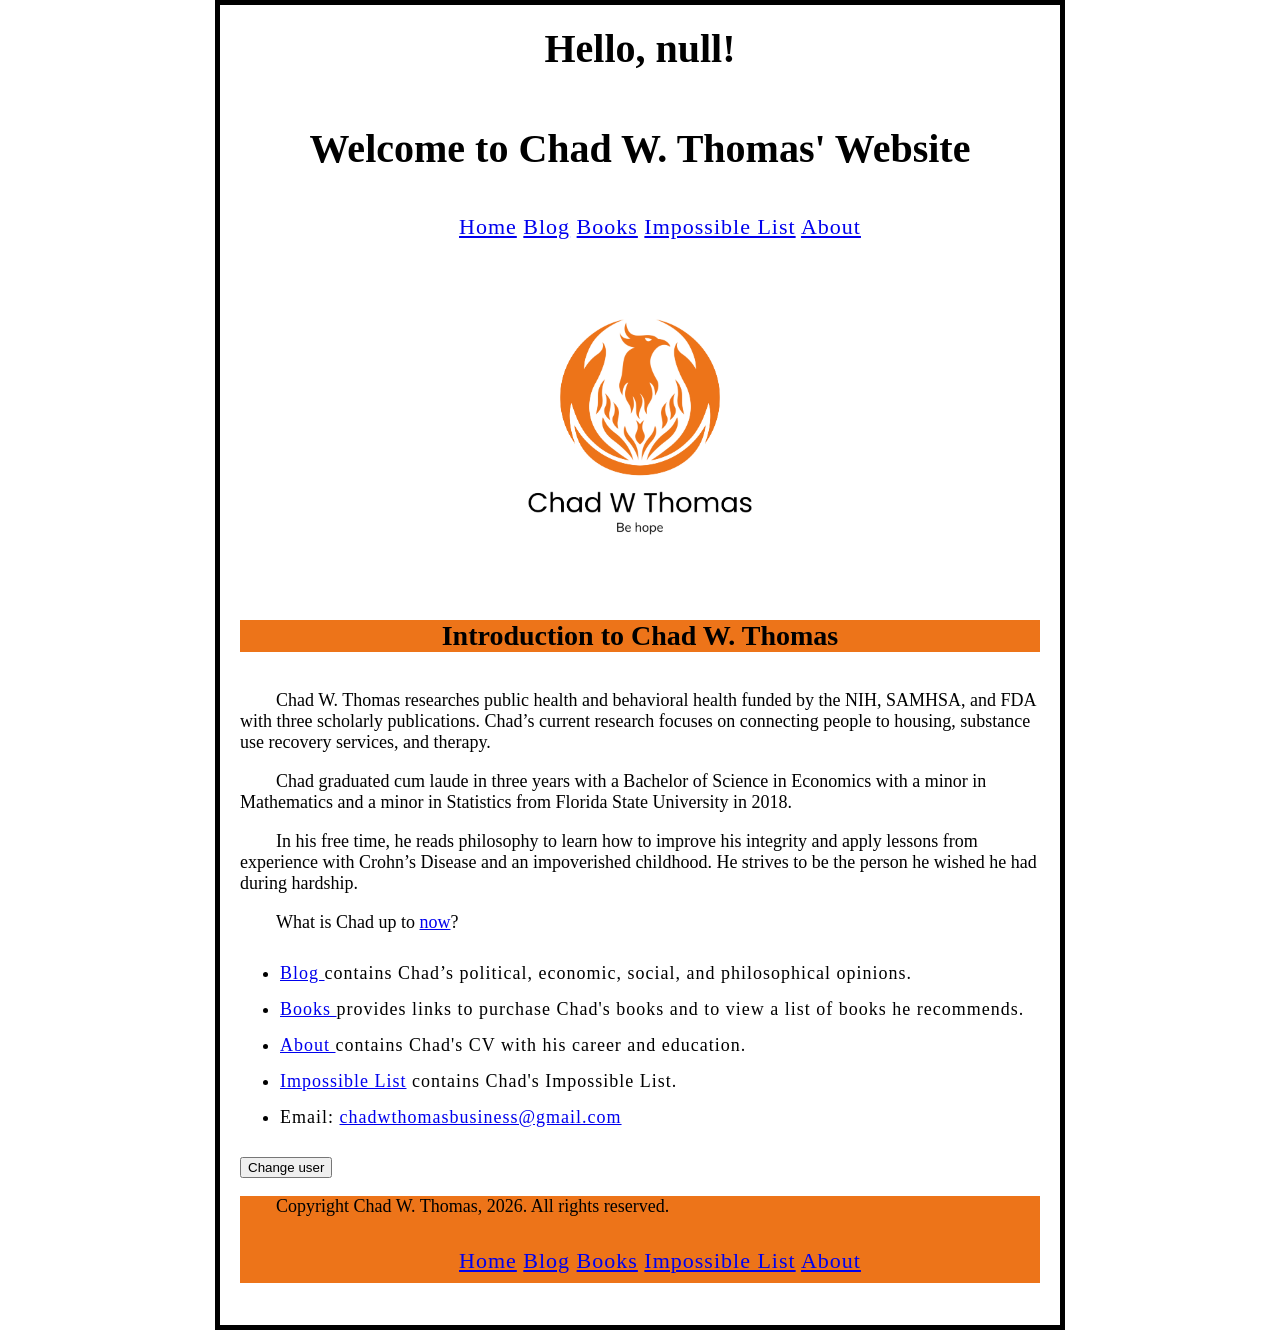
==== index.html @ 9ccfab9f "Update index.html" ====
<!doctype html>
<html lang="en-US">
  <head>
    <link href="styles/style.css" rel="stylesheet" />
    <meta charset="utf-8" />
    <meta name="viewport" content="width=device-width" />
    <title>Chad W. Thomas</title>
    <script async src="scripts/main.js"></script>
    <link rel="icon" type="image/x-icon" href="/images/Favicon Original.ico">
  </head>
  <body>
    <h1>Hello, Guest!</h1>
    <h2>Welcome to Chad W. Thomas' Website</h2>
    <nav>
      <link rel="icon" href="images/Original_Logo.png" />
      <ul>
        <a href="index.html">Home</a>
        <a href="blog.html">Blog</a>
        <a href="books.html">Books</a>
        <a href="impossible_list.html">Impossible List</a>
        <a href="about.html">About</a>
        </ul>
    <!-- <form>
        <input type="search" name="q" placeholder="Search query" />
        <input type="submit" value="Go!" />
      </form>-->
       
    </nav>

    <main>

      <article> 
        <img
        src="images/Original_Logo.png"
        alt="An orange phoenix, Felix Phoenix, soars high
        above the owner of this website Chad W. Thomas with his reminder to Be hope."
        />
 </p>

<h4>Introduction to Chad W. Thomas</h4>
   <p>
      Chad W. Thomas researches public health and behavioral health funded by
      the NIH, SAMHSA, and FDA with three scholarly publications. Chad’s current
      research focuses on connecting people to housing, substance use recovery
      services, and therapy. 
    </p> 

    <p>
      Chad graduated cum laude in three years with a
      Bachelor of Science in Economics with a minor in Mathematics and a minor
      in Statistics from Florida State University in 2018. 
    </p>
    <p>  
      In his free time, he
      reads philosophy to learn how to improve his integrity and apply lessons
      from experience with Crohn’s Disease and an impoverished childhood. He
      strives to be the person he wished he had during hardship.
    </p>

    <p>What is Chad up to <a href="now.html">now</a>?</p>

    
  <ul>
      <li>
        <a href="blog.html"> Blog 

        </a> 
        contains Chad’s political, economic, social, and philosophical opinions. 
      </li>

      <li>
        <a href="books.html"> Books 

        </a> 
        provides links to purchase Chad's books and to view a list of books he recommends. 
      </li>

      <li>
        <a href="about.html"> About </a> 
        contains Chad's CV with his career and education. 
      </li>

      <li>
        <a href="impossible_list.html">Impossible List</a>
        contains Chad's Impossible List.
      </li>

      <li>
        Email: 
        <a href="mailto:chadwthomasbusiness@gmail.com">chadwthomasbusiness@gmail.com

        </a>
      </li>

   </ul>      

      </article>
    </main>

   <button>Change user</button>

  </body>

  <footer>
<p>Copyright Chad W. Thomas, 2026. All rights reserved.</p>
<ul>
        <a href="index.html">Home</a>
        <a href="blog.html">Blog</a>
        <a href="books.html">Books</a>
        <a href="impossible_list.html">Impossible List</a>
        <a href="about.html">About</a>
        </ul>
    </footer>


</html>
---- styles/style.css ----
html {
  /* px means "pixels". The base font size is now 10 pixels high */
  font-size: 10px;
  /* Replace PLACEHOLDER with the font-family property value you got from Google Fonts */
  font-family: "Poppins";
  background-color: #fcfcfc00;
}
h1 {
  font-size: 40px;
  text-align: center;
}

h2 {
  font-size: 40px;
  text-align: center;
}

h4 {
  font-size: 28px;
  text-align: center;
  background-color: #ed7419;
}

h5 {
  font-size: 24px;
  text-align: left;
}

h6 {
  font-size: 24px;
  text-align: left;
}

ul {
  font-size: 22px;
  line-height: 2;
  letter-spacing: 1px;
  text-align: center;
}

li {
  font-size: 18px;
  line-height: 2;
  letter-spacing: 1px;
  text-align: left;
}

body {
  width: 800px;
  margin: 0 auto;
  background-color: white;
  padding: 0 20px 20px 20px;
  border: 5px solid black;
}
h1 {
  margin: 0;
  padding: 20px 0;
  color: black;
}
img {
  display: block;
  margin: 0 auto;
  max-width: 40%;
}
nav {
  font-size: 24px;
  text-align: center;
  justify-content: center;
  column-gap: 5px;
}

body p {
  text-indent: 2em;
  text-align: left;
  font-size: 18px;
}
footer {
  text-align:center;
  font-size:10px;
  background-color: #ed7419;
}
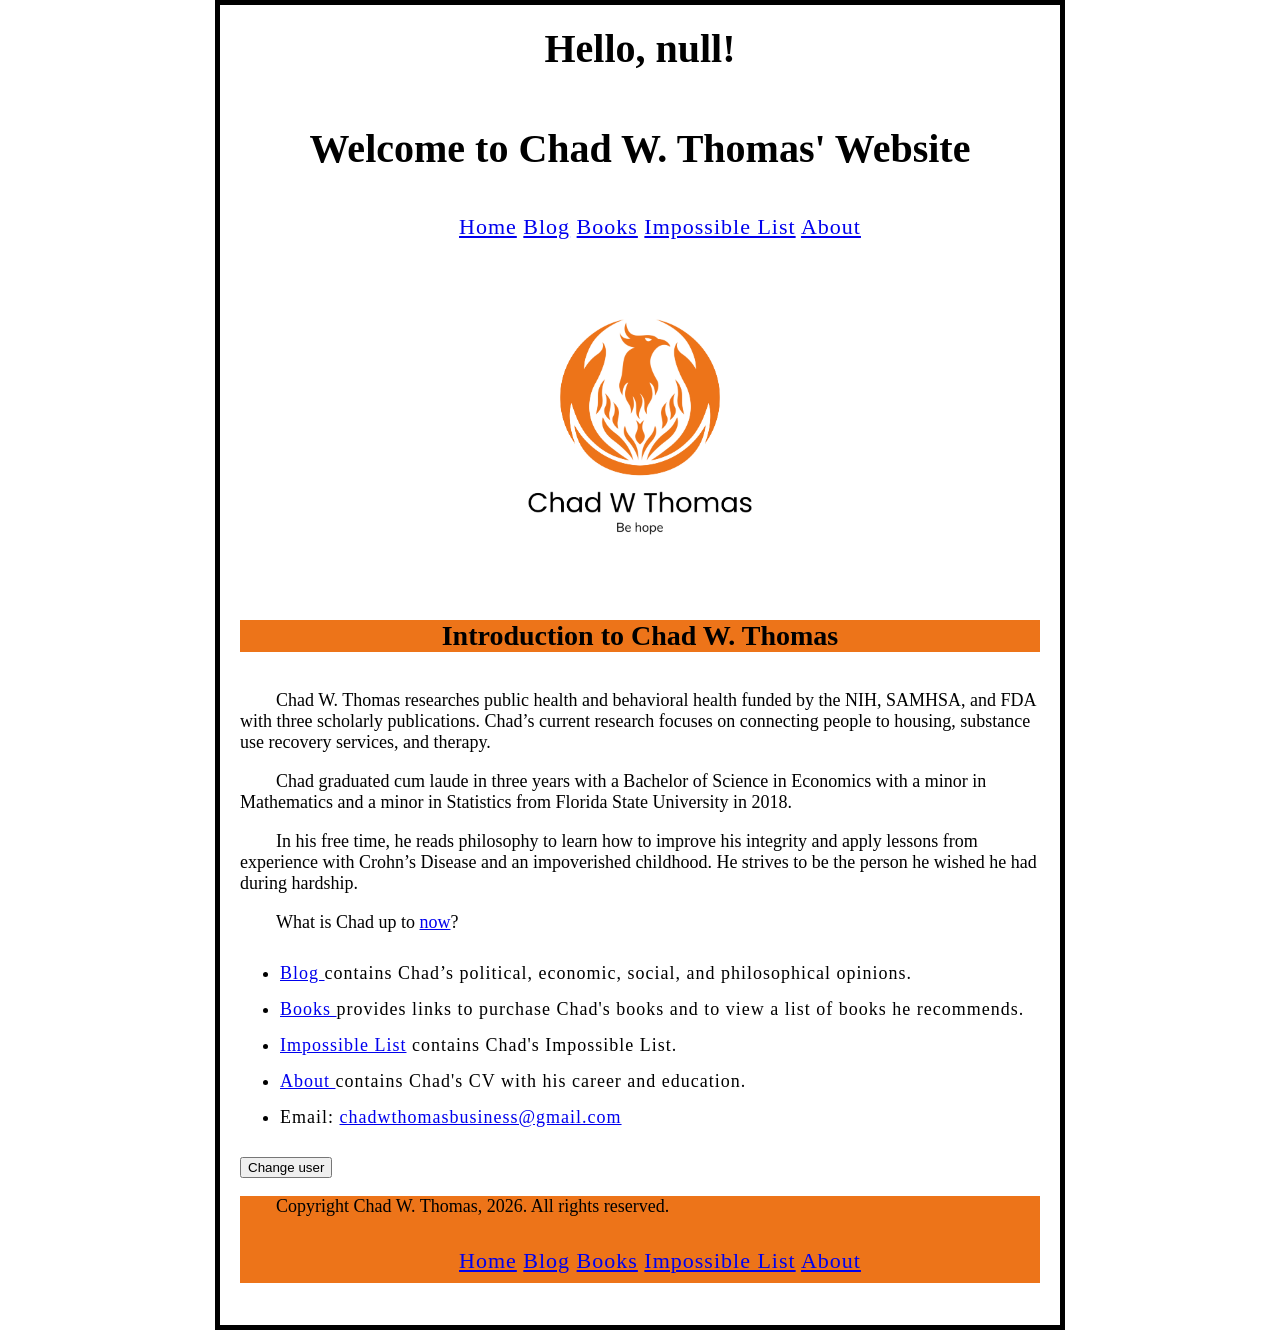
==== commit 32eeed4c: "Add files via upload" ====
--- a/index.html
+++ b/index.html
@@ -59,7 +59,7 @@
 
     <p>What is Chad up to <a href="now.html">now</a>?</p>
 
-    
+
   <ul>
       <li>
         <a href="blog.html"> Blog 
@@ -76,14 +76,16 @@
       </li>
 
       <li>
+        <a href="impossible_list.html">Impossible List</a>
+        contains Chad's Impossible List.
+      </li>
+
+      <li>
         <a href="about.html"> About </a> 
         contains Chad's CV with his career and education. 
       </li>
 
-      <li>
-        <a href="impossible_list.html">Impossible List</a>
-        contains Chad's Impossible List.
-      </li>
+
 
       <li>
         Email: 
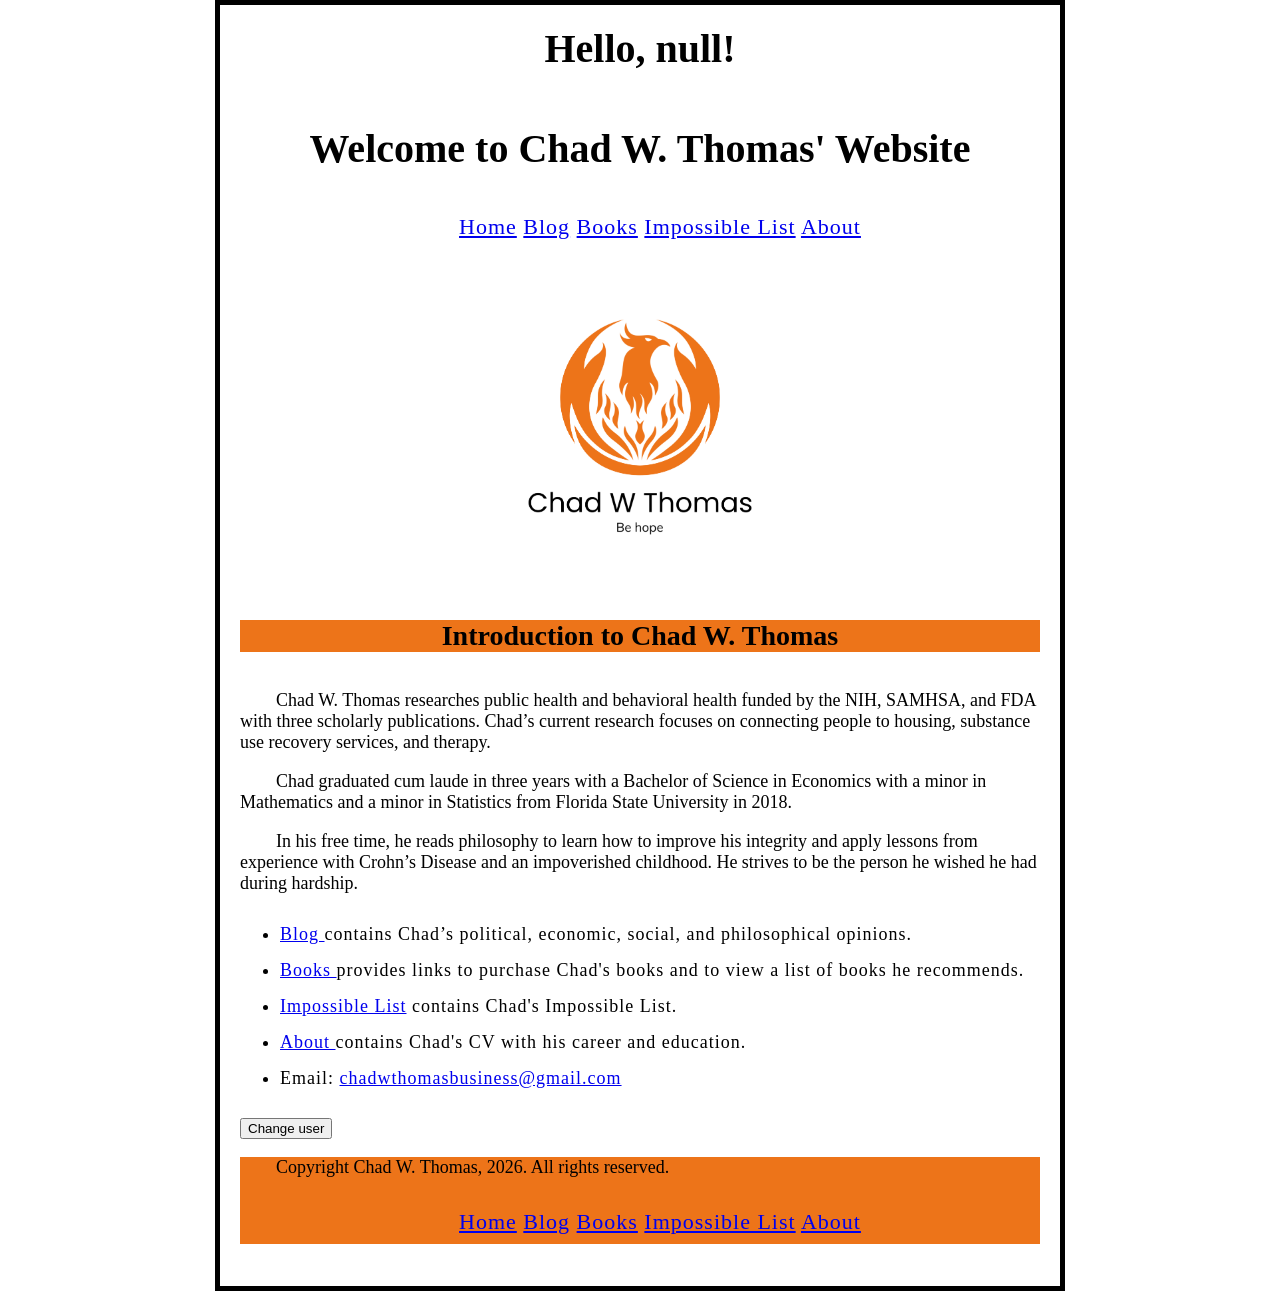
==== commit 6d5fc6ce: "Update index.html" ====
--- a/index.html
+++ b/index.html
@@ -57,7 +57,6 @@
       strives to be the person he wished he had during hardship.
     </p>
 
-    <p>What is Chad up to <a href="now.html">now</a>?</p>
 
 
   <ul>
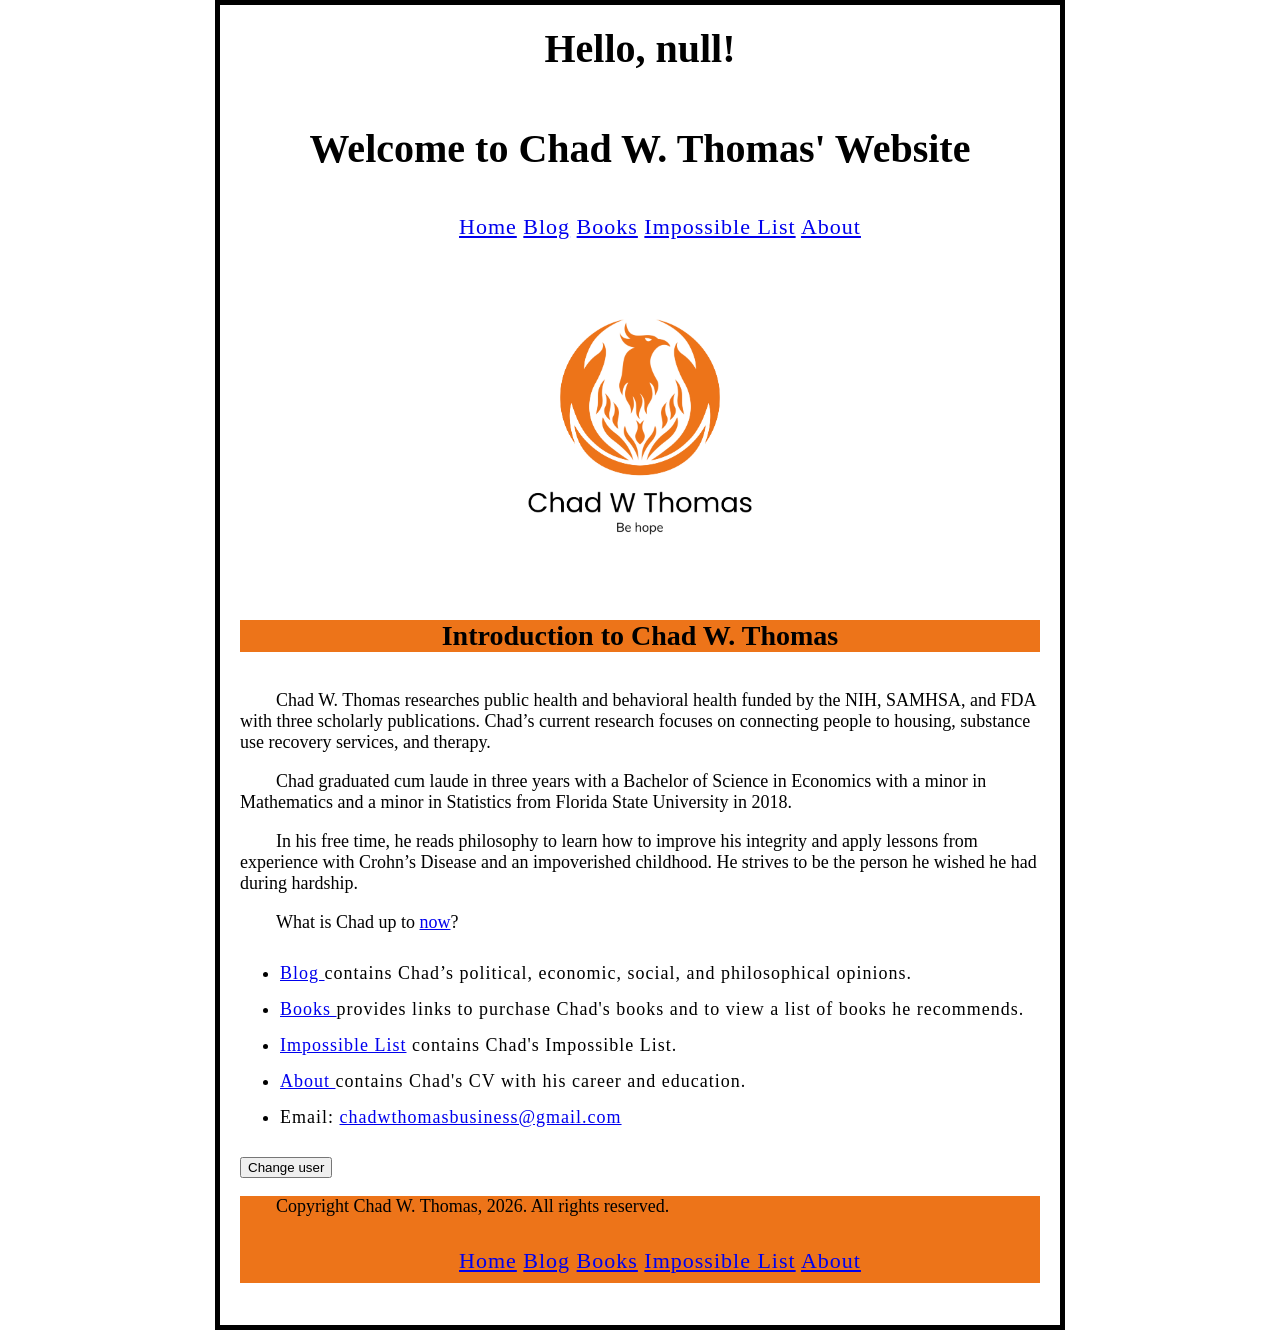
==== commit 7c872b18: "Add files via upload" ====
--- a/index.html
+++ b/index.html
@@ -57,6 +57,7 @@
       strives to be the person he wished he had during hardship.
     </p>
 
+    <p>What is Chad up to <a href="now.html">now</a>?</p>
 
 
   <ul>
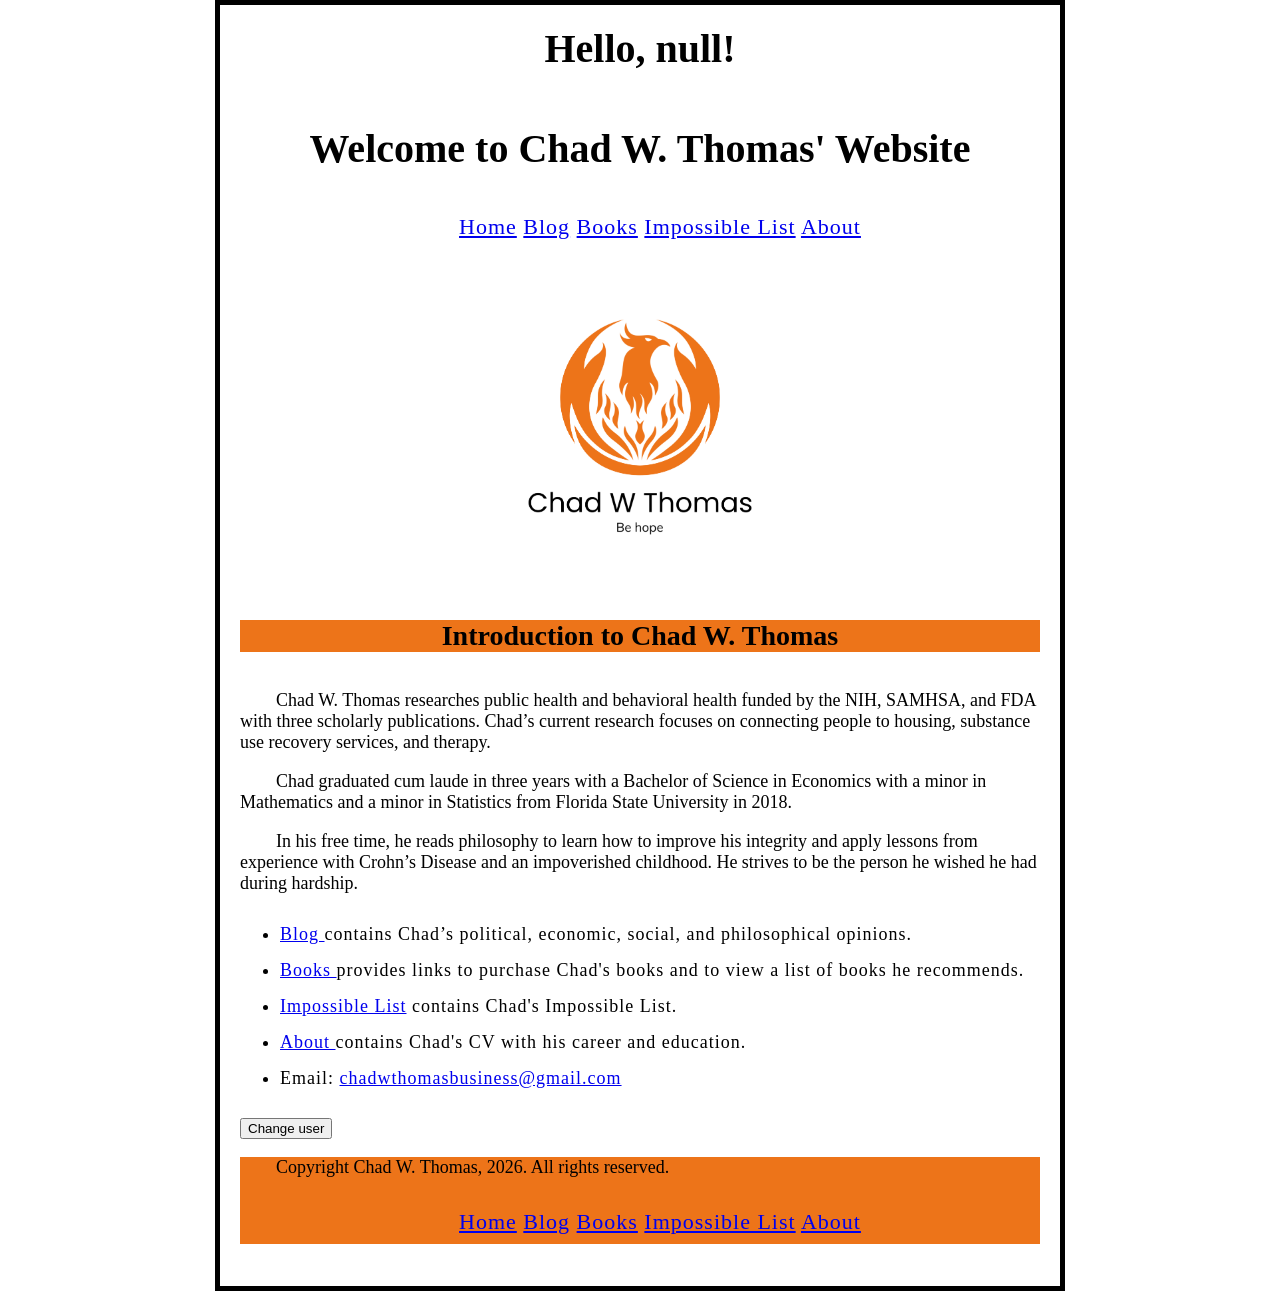
==== commit d42f1d3a: "Add files via upload" ====
--- a/index.html
+++ b/index.html
@@ -57,7 +57,6 @@
       strives to be the person he wished he had during hardship.
     </p>
 
-    <p>What is Chad up to <a href="now.html">now</a>?</p>
 
 
   <ul>
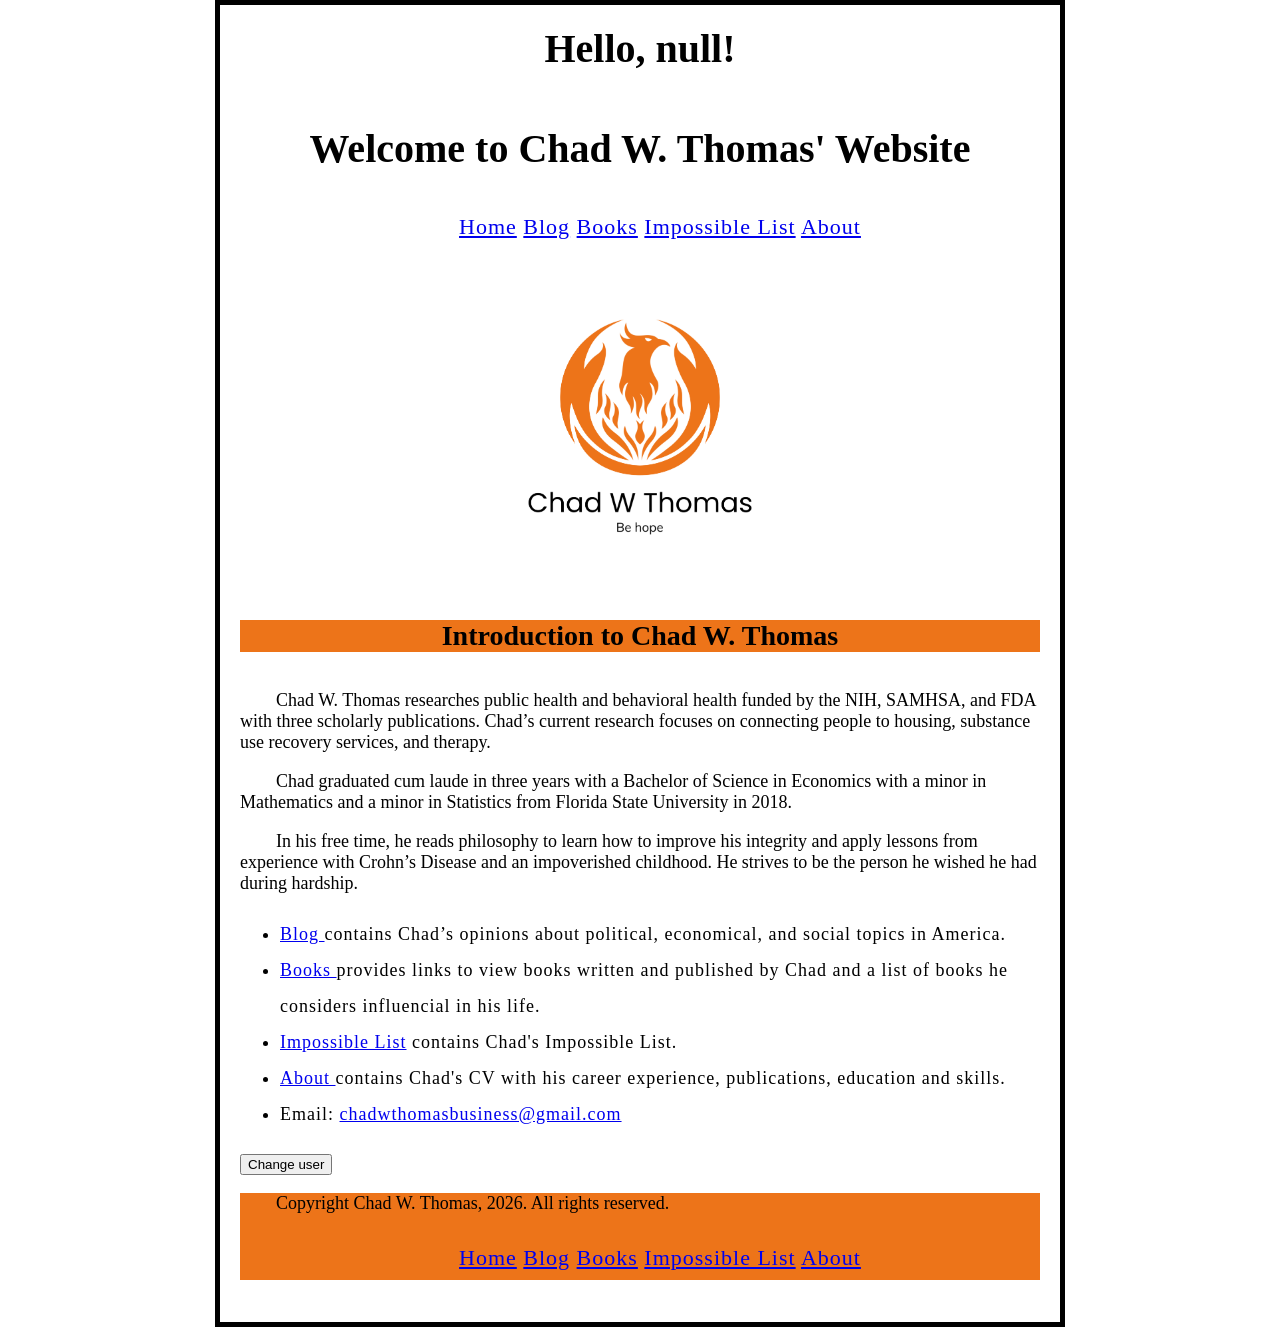
==== commit b2ee7590: "Add files via upload" ====
--- a/index.html
+++ b/index.html
@@ -64,14 +64,14 @@
         <a href="blog.html"> Blog 
 
         </a> 
-        contains Chad’s political, economic, social, and philosophical opinions. 
+        contains Chad’s opinions about political, economical, and social topics in America. 
       </li>
 
       <li>
         <a href="books.html"> Books 
 
         </a> 
-        provides links to purchase Chad's books and to view a list of books he recommends. 
+        provides links to view books written and published by Chad and a list of books he considers influencial in his life. 
       </li>
 
       <li>
@@ -81,7 +81,7 @@
 
       <li>
         <a href="about.html"> About </a> 
-        contains Chad's CV with his career and education. 
+        contains Chad's CV with his career experience, publications, education and skills. 
       </li>
 
 
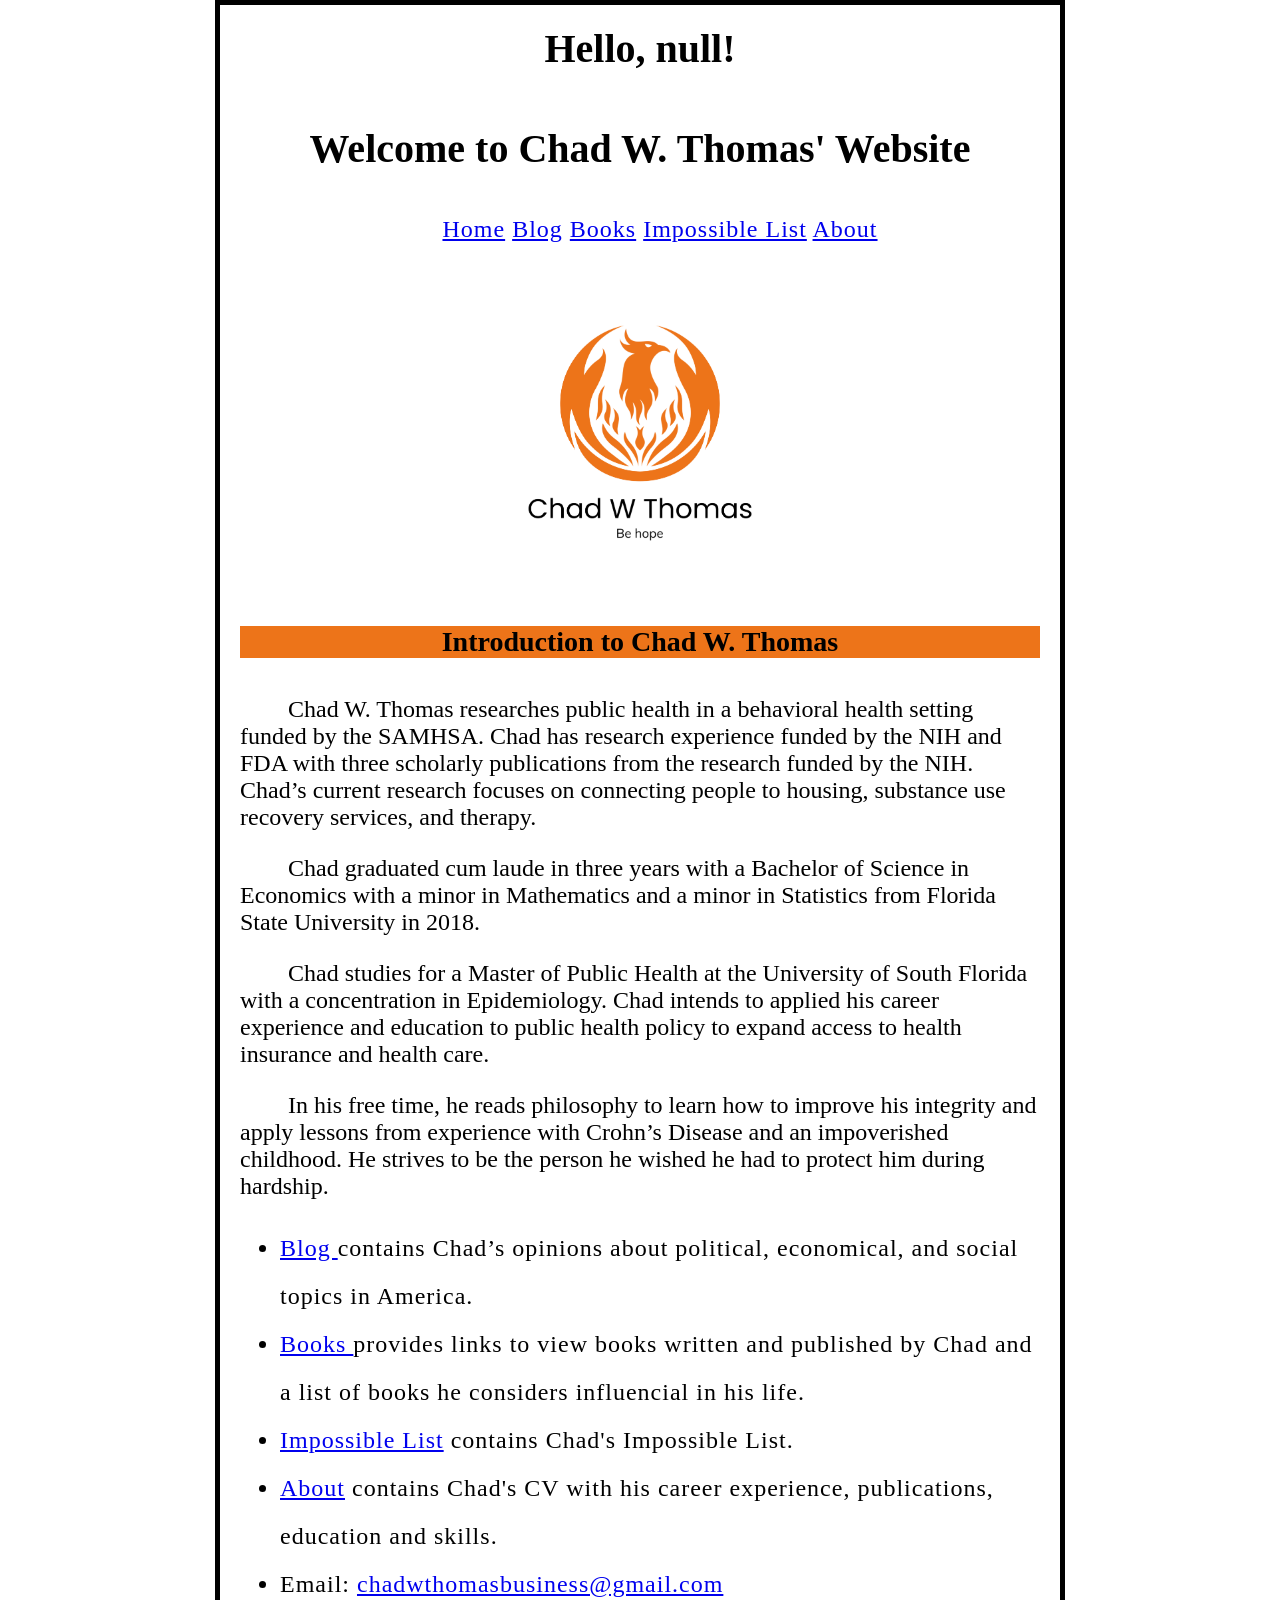
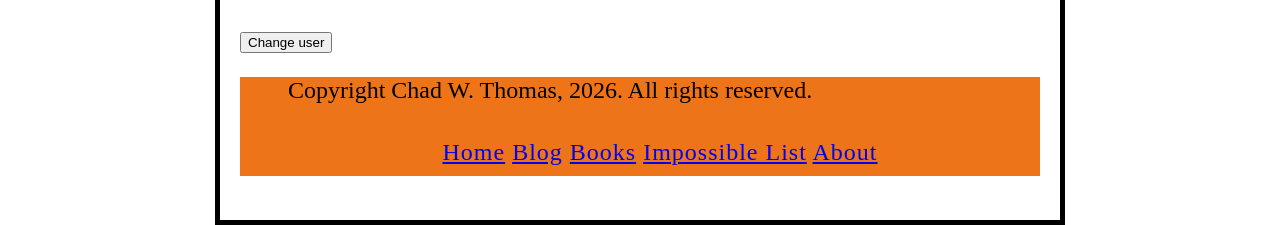
==== commit 8de44afe: "Add files via upload" ====
--- a/index.html
+++ b/index.html
@@ -39,8 +39,9 @@
 
 <h4>Introduction to Chad W. Thomas</h4>
    <p>
-      Chad W. Thomas researches public health and behavioral health funded by
-      the NIH, SAMHSA, and FDA with three scholarly publications. Chad’s current
+      Chad W. Thomas researches public health in a behavioral health setting funded by
+      the SAMHSA. Chad has research experience funded by the NIH and FDA 
+      with three scholarly publications from the research funded by the NIH. Chad’s current
       research focuses on connecting people to housing, substance use recovery
       services, and therapy. 
     </p> 
@@ -50,25 +51,30 @@
       Bachelor of Science in Economics with a minor in Mathematics and a minor
       in Statistics from Florida State University in 2018. 
     </p>
+    <p>
+      Chad studies for a Master of Public Health at the University of South Florida with a concentration in Epidemiology.
+      Chad intends to applied his career experience and education to public health policy to 
+      expand access to health insurance and health care.
+    </p>
     <p>  
       In his free time, he
       reads philosophy to learn how to improve his integrity and apply lessons
       from experience with Crohn’s Disease and an impoverished childhood. He
-      strives to be the person he wished he had during hardship.
+      strives to be the person he wished he had to protect him during hardship.
     </p>
 
 
 
   <ul>
       <li>
-        <a href="blog.html"> Blog 
+        <a href="blog.html">Blog
 
         </a> 
         contains Chad’s opinions about political, economical, and social topics in America. 
       </li>
 
       <li>
-        <a href="books.html"> Books 
+        <a href="books.html">Books
 
         </a> 
         provides links to view books written and published by Chad and a list of books he considers influencial in his life. 
@@ -80,7 +86,7 @@
       </li>
 
       <li>
-        <a href="about.html"> About </a> 
+        <a href="about.html">About</a> 
         contains Chad's CV with his career experience, publications, education and skills. 
       </li>
 
--- a/styles/style.css
+++ b/styles/style.css
@@ -32,14 +32,14 @@
 }
 
 ul {
-  font-size: 22px;
+  font-size: 24px;
   line-height: 2;
   letter-spacing: 1px;
   text-align: center;
 }
 
 li {
-  font-size: 18px;
+  font-size: 24px;
   line-height: 2;
   letter-spacing: 1px;
   text-align: left;
@@ -72,7 +72,7 @@
 body p {
   text-indent: 2em;
   text-align: left;
-  font-size: 18px;
+  font-size: 24px;
 }
 footer {
   text-align:center;
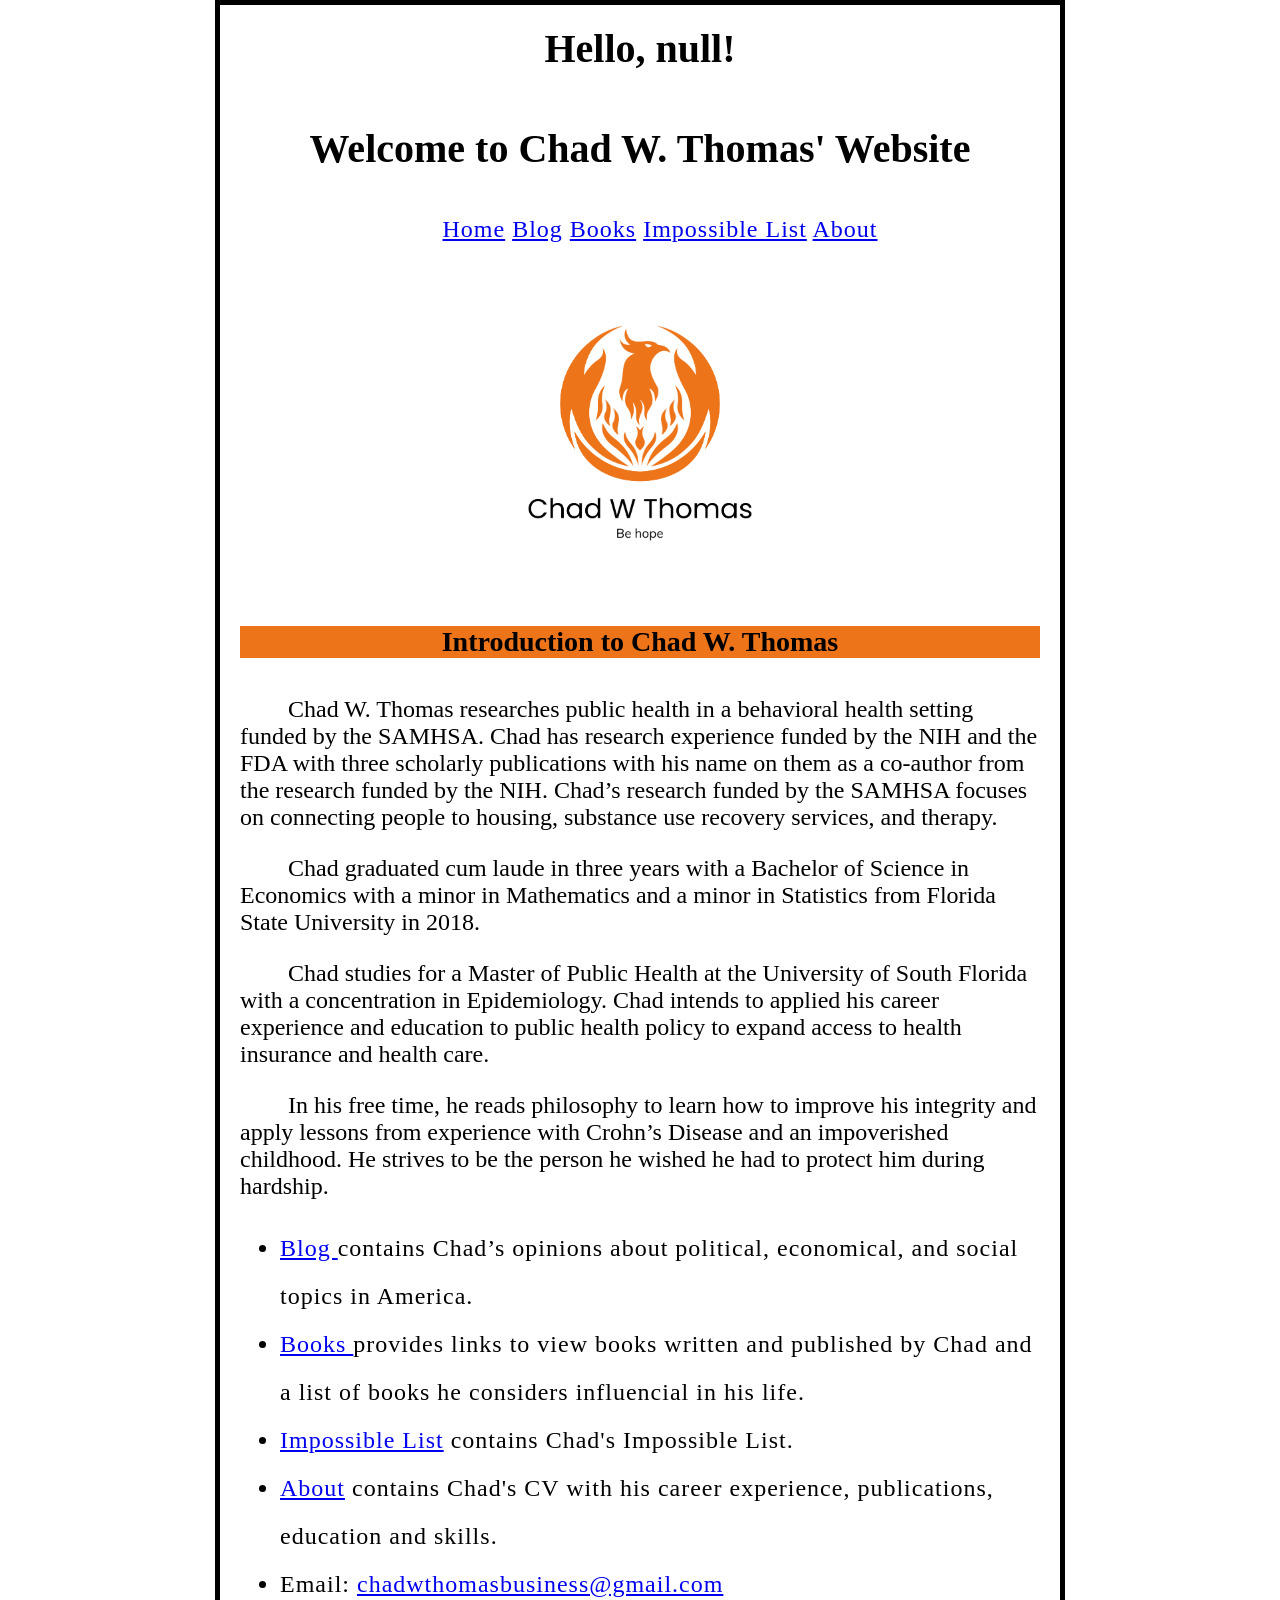
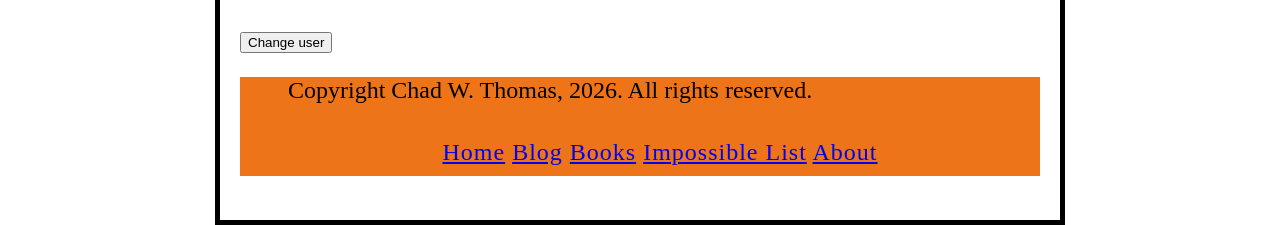
==== commit fb6a20f4: "Add files via upload" ====
--- a/index.html
+++ b/index.html
@@ -40,9 +40,9 @@
 <h4>Introduction to Chad W. Thomas</h4>
    <p>
       Chad W. Thomas researches public health in a behavioral health setting funded by
-      the SAMHSA. Chad has research experience funded by the NIH and FDA 
-      with three scholarly publications from the research funded by the NIH. Chad’s current
-      research focuses on connecting people to housing, substance use recovery
+      the SAMHSA. Chad has research experience funded by the NIH and the FDA 
+      with three scholarly publications with his name on them as a co-author from the research funded by the NIH. 
+      Chad’s research funded by the SAMHSA focuses on connecting people to housing, substance use recovery
       services, and therapy. 
     </p> 
 
